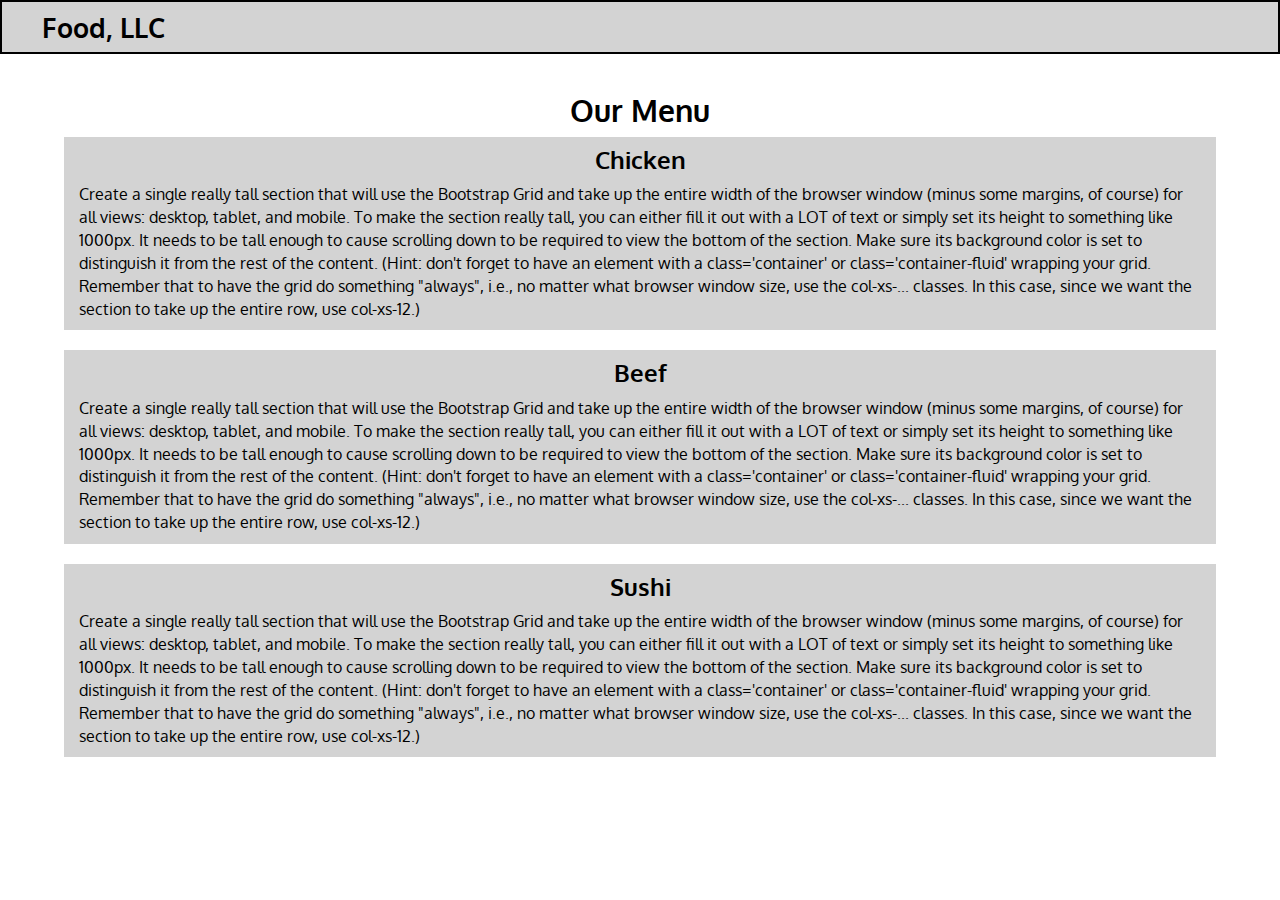
==== module3-solution/index.html @ a845cdf2 "P3'" ====
<!doctype html>
<html lang="en">
<head>
  <meta charset="utf-8">
  <meta http-equiv="X-UA-Compatible" content="IE=edge">
  <meta name="viewport" content="width=device-width, initial-scale=1">
  <title>Module 3 Solution</title>
  <link rel="stylesheet" href="css/bootstrap.min.css">
  <link rel="stylesheet" href="css/styles.css">
  <link href='https://fonts.googleapis.com/css?family=Oxygen:400,300,700' rel='stylesheet' type='text/css'>
  <link href='https://fonts.googleapis.com/css?family=Lora' rel='stylesheet' type='text/css'>
</head>

<body>
  <header>
    <nav id="header-nav" class="navbar navbar-default">
      <div id="header-container" class="container">
        <div class="navbar-header">
          <div class="navbar-brand">
            <h1>Food, LLC</h1>
          </div>
          <button type="button" class="navbar-toggle collapsed" data-toggle="collapse" data-target="#collapsable-nav" aria-expanded="true">
            <span class="sr-only">Toggle navigation</span>
            <span class="icon-bar"></span>
            <span class="icon-bar"></span>
            <span class="icon-bar"></span>
          </button>
        </div>
        <div id="collapsable-nav" class="collapse navbar-collapse">
         <ul id="nav-list" class="nav navbar-nav navbar-right visible-xs">
          <hr class="visible-xs">
          <li class="text-center">
            <a href="#Chicken">Chicken</a>
            <hr class="visible-xs">
          </li>
          <li class="text-center">
            <a href="#Beef">Beef</a>
            <hr class="visible-xs">
          </li>
          <li class="text-center">
            <a href="#Sushi">Sushi</a>
            <hr class="visible-xs">
          </li>
        </ul><!-- #nav-list -->
      </div><!-- .collapse .navbar-collapse -->        
    </div><!-- .container -->
  </nav><!-- #header-nav -->
</header>

<div id="main-content" class="container-fluid">
  <h2 class="text-center">Our Menu</h2>
  <div class="row">
    <div id="Chicken" class="col-xs-12 menu-item">
      <h3 class="text-center">Chicken</h3>
      <p>Create a single really tall section that will use the Bootstrap Grid and take up the entire width of the browser window (minus some margins, of course) for all views: desktop, tablet, and mobile. To make the section really tall, you can either fill it out with a LOT of text or simply set its height to something like 1000px. It needs to be tall enough to cause scrolling down to be required to view the bottom of the section. Make sure its background color is set to distinguish it from the rest of the content. (Hint: don't forget to have an element with a class='container' or class='container-fluid' wrapping your grid. Remember that to have the grid do something "always", i.e., no matter what browser window size, use the col-xs-... classes. In this case, since we want the section to take up the entire row, use col-xs-12.)
      </p>
    </div>
    <div id="Beef" class="col-xs-12 menu-item">
      <h3 class="text-center">Beef</h3>
      <p>Create a single really tall section that will use the Bootstrap Grid and take up the entire width of the browser window (minus some margins, of course) for all views: desktop, tablet, and mobile. To make the section really tall, you can either fill it out with a LOT of text or simply set its height to something like 1000px. It needs to be tall enough to cause scrolling down to be required to view the bottom of the section. Make sure its background color is set to distinguish it from the rest of the content. (Hint: don't forget to have an element with a class='container' or class='container-fluid' wrapping your grid. Remember that to have the grid do something "always", i.e., no matter what browser window size, use the col-xs-... classes. In this case, since we want the section to take up the entire row, use col-xs-12.)
      </p>
    </div>
    <div id="Sushi" class="col-xs-12 menu-item">
      <h3 class="text-center">Sushi</h3>
      <p>Create a single really tall section that will use the Bootstrap Grid and take up the entire width of the browser window (minus some margins, of course) for all views: desktop, tablet, and mobile. To make the section really tall, you can either fill it out with a LOT of text or simply set its height to something like 1000px. It needs to be tall enough to cause scrolling down to be required to view the bottom of the section. Make sure its background color is set to distinguish it from the rest of the content. (Hint: don't forget to have an element with a class='container' or class='container-fluid' wrapping your grid. Remember that to have the grid do something "always", i.e., no matter what browser window size, use the col-xs-... classes. In this case, since we want the section to take up the entire row, use col-xs-12.)
      </p>
    </div>
  </div>
</div> <!-- #main-content -->

<!-- jQuery (Bootstrap JS plugins depend on it) -->
<script src="js/jquery-1.11.3.min.js"></script>
<script src="js/bootstrap.min.js"></script>
<script src="js/script.js"></script>
</body>
</html>
---- module3-solution/css/styles.css ----
body, h1, h2, h3 {
	font-family: 'Oxygen', sans-serif;
}
body {
	font-size: 16px;
	color: #000000;
}

h1, h2, h3 {
	font-weight: bold;
}

#header-nav {
	background-color: #D3D3D3;
	border-radius: 0;
	border: 2px solid #000000;
;
}
#header-container {
	margin-left: 0;
}

.navbar-brand h1 { /* Restaurant name */
	font-size: 1.5em;
	margin-top: 0;
	margin-bottom: 0;
	margin-left: 25px;
	line-height: .75;
	color: #000000;
}

.navbar-header button.navbar-toggle, .navbar-header .icon-bar {
	border: 1px solid #61122f;
}
.navbar-header button.navbar-toggle {
	clear: both;
	margin-top: -40px;
}

#collapsable-nav{
	padding: 0;
}

#nav-list {
  margin: 0;
}
#nav-list a:hover {
  background: #E7E7E7;
}
#nav-list a span {
  font-size: 1.8em;
}

hr {
  border-color: black;
  margin: 0;
}
.container-fluid {
	margin-left: 5vw;
	margin-right: 5vw;
}
.container-fluid h3 {
	margin-top: 0;
}
.container-fluid .menu-item {
	background-color: #D3D3D3;
	padding-top: 10px;
	margin-bottom: 20px;
}
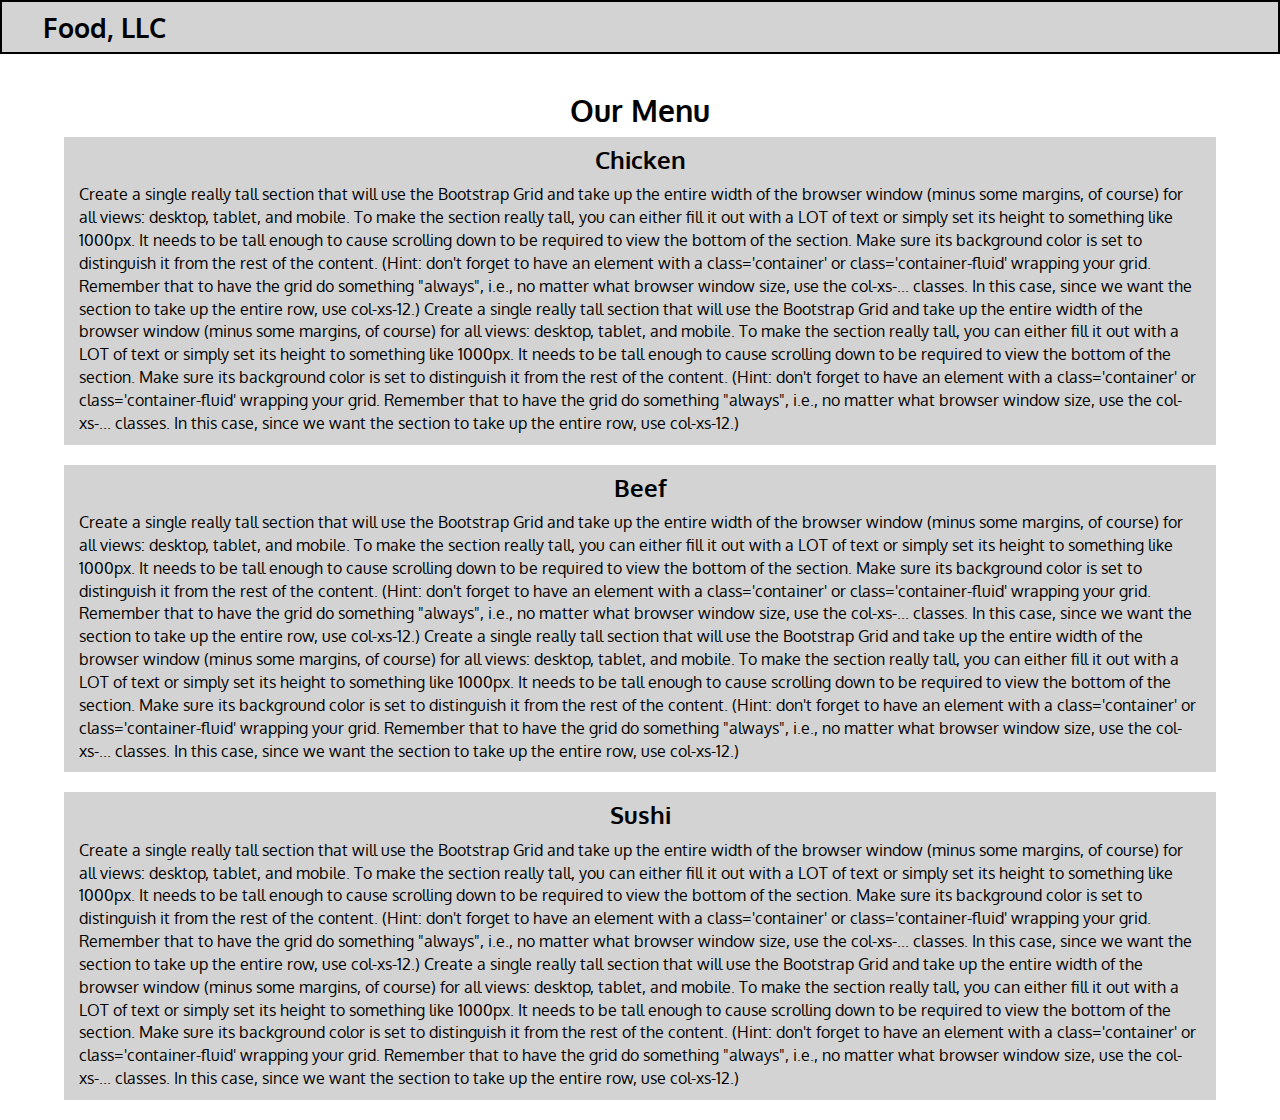
==== commit 29eb9d21: "add lengthy item" ====
--- a/module3-solution/index.html
+++ b/module3-solution/index.html
@@ -52,17 +52,17 @@
   <div class="row">
     <div id="Chicken" class="col-xs-12 menu-item">
       <h3 class="text-center">Chicken</h3>
-      <p>Create a single really tall section that will use the Bootstrap Grid and take up the entire width of the browser window (minus some margins, of course) for all views: desktop, tablet, and mobile. To make the section really tall, you can either fill it out with a LOT of text or simply set its height to something like 1000px. It needs to be tall enough to cause scrolling down to be required to view the bottom of the section. Make sure its background color is set to distinguish it from the rest of the content. (Hint: don't forget to have an element with a class='container' or class='container-fluid' wrapping your grid. Remember that to have the grid do something "always", i.e., no matter what browser window size, use the col-xs-... classes. In this case, since we want the section to take up the entire row, use col-xs-12.)
+      <p>Create a single really tall section that will use the Bootstrap Grid and take up the entire width of the browser window (minus some margins, of course) for all views: desktop, tablet, and mobile. To make the section really tall, you can either fill it out with a LOT of text or simply set its height to something like 1000px. It needs to be tall enough to cause scrolling down to be required to view the bottom of the section. Make sure its background color is set to distinguish it from the rest of the content. (Hint: don't forget to have an element with a class='container' or class='container-fluid' wrapping your grid. Remember that to have the grid do something "always", i.e., no matter what browser window size, use the col-xs-... classes. In this case, since we want the section to take up the entire row, use col-xs-12.) Create a single really tall section that will use the Bootstrap Grid and take up the entire width of the browser window (minus some margins, of course) for all views: desktop, tablet, and mobile. To make the section really tall, you can either fill it out with a LOT of text or simply set its height to something like 1000px. It needs to be tall enough to cause scrolling down to be required to view the bottom of the section. Make sure its background color is set to distinguish it from the rest of the content. (Hint: don't forget to have an element with a class='container' or class='container-fluid' wrapping your grid. Remember that to have the grid do something "always", i.e., no matter what browser window size, use the col-xs-... classes. In this case, since we want the section to take up the entire row, use col-xs-12.)
       </p>
     </div>
     <div id="Beef" class="col-xs-12 menu-item">
       <h3 class="text-center">Beef</h3>
-      <p>Create a single really tall section that will use the Bootstrap Grid and take up the entire width of the browser window (minus some margins, of course) for all views: desktop, tablet, and mobile. To make the section really tall, you can either fill it out with a LOT of text or simply set its height to something like 1000px. It needs to be tall enough to cause scrolling down to be required to view the bottom of the section. Make sure its background color is set to distinguish it from the rest of the content. (Hint: don't forget to have an element with a class='container' or class='container-fluid' wrapping your grid. Remember that to have the grid do something "always", i.e., no matter what browser window size, use the col-xs-... classes. In this case, since we want the section to take up the entire row, use col-xs-12.)
+      <p>Create a single really tall section that will use the Bootstrap Grid and take up the entire width of the browser window (minus some margins, of course) for all views: desktop, tablet, and mobile. To make the section really tall, you can either fill it out with a LOT of text or simply set its height to something like 1000px. It needs to be tall enough to cause scrolling down to be required to view the bottom of the section. Make sure its background color is set to distinguish it from the rest of the content. (Hint: don't forget to have an element with a class='container' or class='container-fluid' wrapping your grid. Remember that to have the grid do something "always", i.e., no matter what browser window size, use the col-xs-... classes. In this case, since we want the section to take up the entire row, use col-xs-12.) Create a single really tall section that will use the Bootstrap Grid and take up the entire width of the browser window (minus some margins, of course) for all views: desktop, tablet, and mobile. To make the section really tall, you can either fill it out with a LOT of text or simply set its height to something like 1000px. It needs to be tall enough to cause scrolling down to be required to view the bottom of the section. Make sure its background color is set to distinguish it from the rest of the content. (Hint: don't forget to have an element with a class='container' or class='container-fluid' wrapping your grid. Remember that to have the grid do something "always", i.e., no matter what browser window size, use the col-xs-... classes. In this case, since we want the section to take up the entire row, use col-xs-12.)
       </p>
     </div>
     <div id="Sushi" class="col-xs-12 menu-item">
       <h3 class="text-center">Sushi</h3>
-      <p>Create a single really tall section that will use the Bootstrap Grid and take up the entire width of the browser window (minus some margins, of course) for all views: desktop, tablet, and mobile. To make the section really tall, you can either fill it out with a LOT of text or simply set its height to something like 1000px. It needs to be tall enough to cause scrolling down to be required to view the bottom of the section. Make sure its background color is set to distinguish it from the rest of the content. (Hint: don't forget to have an element with a class='container' or class='container-fluid' wrapping your grid. Remember that to have the grid do something "always", i.e., no matter what browser window size, use the col-xs-... classes. In this case, since we want the section to take up the entire row, use col-xs-12.)
+      <p>Create a single really tall section that will use the Bootstrap Grid and take up the entire width of the browser window (minus some margins, of course) for all views: desktop, tablet, and mobile. To make the section really tall, you can either fill it out with a LOT of text or simply set its height to something like 1000px. It needs to be tall enough to cause scrolling down to be required to view the bottom of the section. Make sure its background color is set to distinguish it from the rest of the content. (Hint: don't forget to have an element with a class='container' or class='container-fluid' wrapping your grid. Remember that to have the grid do something "always", i.e., no matter what browser window size, use the col-xs-... classes. In this case, since we want the section to take up the entire row, use col-xs-12.) Create a single really tall section that will use the Bootstrap Grid and take up the entire width of the browser window (minus some margins, of course) for all views: desktop, tablet, and mobile. To make the section really tall, you can either fill it out with a LOT of text or simply set its height to something like 1000px. It needs to be tall enough to cause scrolling down to be required to view the bottom of the section. Make sure its background color is set to distinguish it from the rest of the content. (Hint: don't forget to have an element with a class='container' or class='container-fluid' wrapping your grid. Remember that to have the grid do something "always", i.e., no matter what browser window size, use the col-xs-... classes. In this case, since we want the section to take up the entire row, use col-xs-12.)
       </p>
     </div>
   </div>
--- a/module3-solution/css/styles.css
+++ b/module3-solution/css/styles.css
@@ -24,7 +24,7 @@
 	font-size: 1.5em;
 	margin-top: 0;
 	margin-bottom: 0;
-	margin-left: 25px;
+	margin-left: 2vw;
 	line-height: .75;
 	color: #000000;
 }
